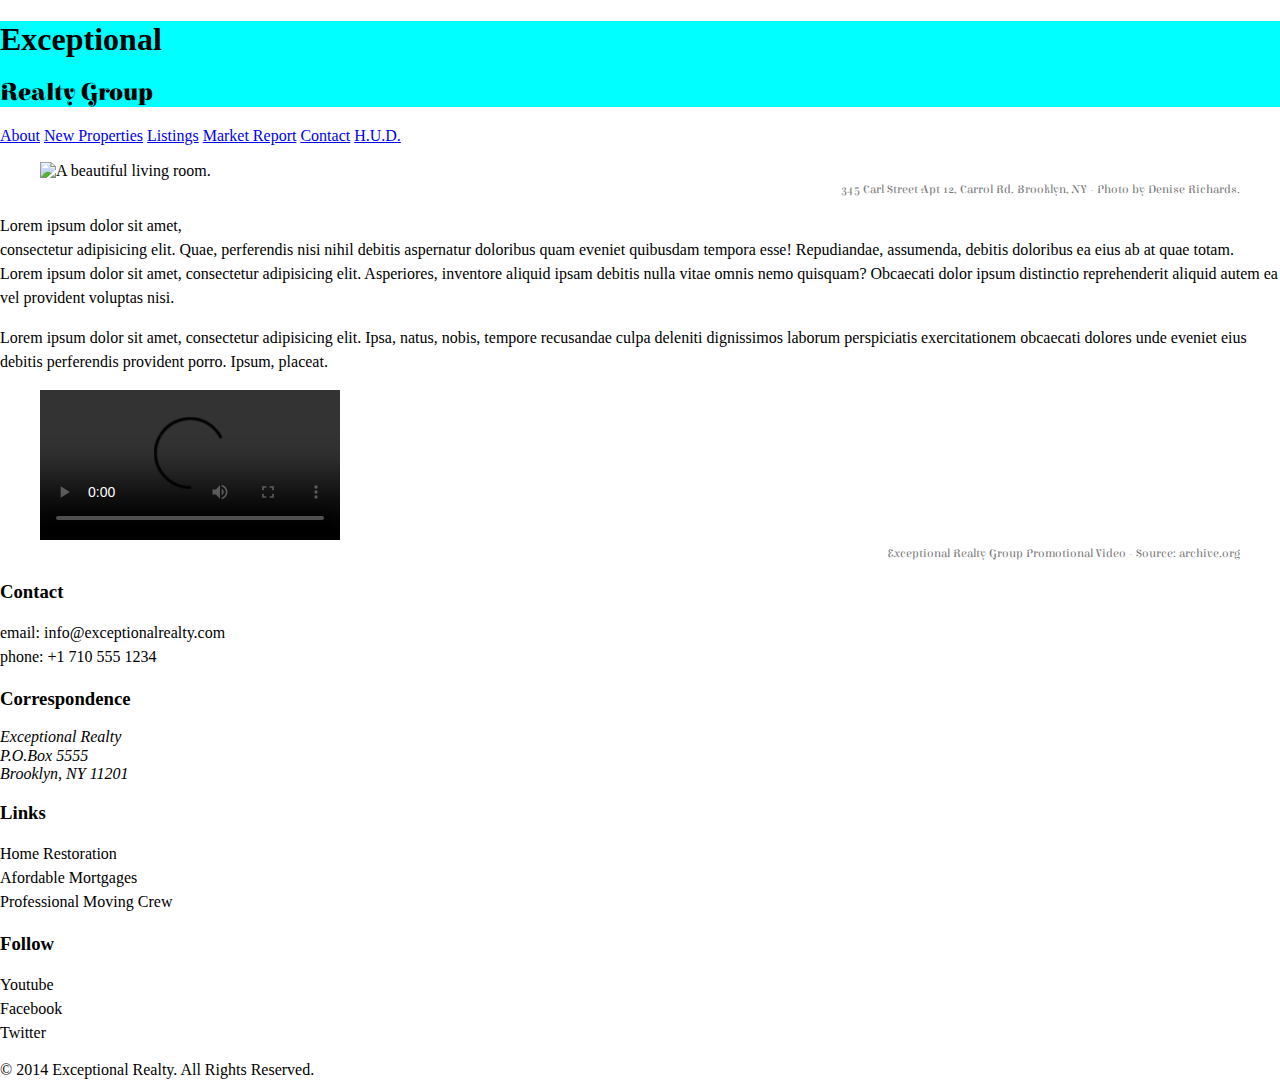
==== index.html @ 3838c8a9 "add css style to all pages" ====
<!DOCTYPE html>
<html lang="en">
  <head>
    <meta charset="UTF-8">
    <title>Exceptional Realty Group - Luxury Homes - About</title>
    <link rel="stylesheet" href="css/normalize.css">
    <link rel="stylesheet" href="css/styles.css">
    <script src="https://cdnjs.cloudflare.com/ajax/libs/modernizr/2.8.3/modernizr.min.js"></script>
  </head>
  <body>
    <header>
      <!-- logo -->
      <div id="logo">
        <h1>Exceptional</h1>
        <h2>Realty Group</h2>
      </div>

      <nav>
        <a href="index.html">About</a> <a href="new-properties.html">New Properties</a> <a href="real-estate-listings.html">Listings</a> <a href="market-report.html">Market Report</a> <a href="contact.html">Contact</a> <a href="http://hud.gov" target="_blank">H.U.D.</a>
      </nav>
    </header>

    <section id="featured-property">
      <figure>
        <img src="images/intro-pic.jpg" alt="A beautiful living room." title="Welcome to Exceptional Realty Group">
        <figcaption>345 Carl Street Apt 12, Carrol Rd. Brooklyn, NY - Photo by Denise Richards.</figcaption>
      </figure>

      <p>Lorem ipsum dolor sit amet,<br> consectetur adipisicing elit. Quae, perferendis nisi nihil debitis aspernatur doloribus quam eveniet quibusdam tempora esse! Repudiandae, assumenda, debitis doloribus ea eius ab at quae totam. Lorem ipsum dolor sit amet, consectetur adipisicing elit. Asperiores, inventore aliquid ipsam debitis nulla vitae omnis nemo quisquam? Obcaecati dolor ipsum distinctio reprehenderit aliquid autem ea vel provident voluptas nisi.</p>
      <p>Lorem ipsum dolor sit amet, consectetur adipisicing elit. Ipsa, natus, nobis, tempore recusandae culpa deleniti dignissimos laborum perspiciatis exercitationem obcaecati dolores unde eveniet eius debitis perferendis provident porro. Ipsum, placeat.</p>
    </section>

    <section id="promotional">
      <figure>
        <video controls>
          <source src="videos/real-estate.mp4" type="video/mp4"> 
          <source src="videos/real-estate.ogv" type="video/ogg">
          Your browser does not support HTML5 video. <a href="http://browsehappy.com" target="_blank">Please upgrade your browser</a>.
        </video>
        <figcaption>Exceptional Realty Group Promotional Video - Source: archive.org</figcaption>
      </figure>
    </section>

    <section id="details">
      <div>
        <h3>Contact</h3>
        <p>
          email: <a href="mailto:info@exceptionalrealty.com">info@exceptionalrealty.com</a><br>
          phone: +1 710 555 1234
        </p>
        <h3>Correspondence</h3>
        <address>
          Exceptional Realty<br>
          P.O.Box 5555<br>
          Brooklyn, NY 11201
        </address>
      </div>

      <div>
        <h3>Links</h3>
        <p>
          <a href="#" target="_blank">Home Restoration</a><br>
          <a href="#" target="_blank">Afordable Mortgages</a><br>
          <a href="#" target="_blank">Professional Moving Crew</a>
        </p>
      </div>

      <div>
        <h3>Follow</h3>
        <p>
          <a href="#" target="_blank">Youtube</a><br>
          <a href="#" target="_blank">Facebook</a><br>
          <a href="#" target="_blank">Twitter</a>
        </p>
      </div>
    </section>

    <footer>
      &copy; 2014 Exceptional Realty. All Rights Reserved.
    </footer>

  </body>
</html>
---- css/styles.css ----
@import url('https://fonts.googleapis.com/css?family=Clicker+Script|Elsie+Swash+Caps');

p{
    font-size: 1em;
    line-height: 1.5;
}

figcaption {
    /* font-weight: normal;
    font-size: 0.75em;
    line-height: 1.5em;
    font-family: Georgia, "New Times Roman", serif; */
    font: normal 0.75em/1.5em 'Elsie Swash Caps', cursive;
    color: #777;
    text-align: right;
}

.milk-text {
    font: bold 2.6em 'Elsie Swash Caps', cursive;
    color: white;
    text-shadow: 0.2px 3px #000;
}

#logo {
    background-color: aqua;
}

#logo h1 {
    font-family: 'Clickers Script', cursive;
}

#logo h2 {
    font-family: 'Elsie Swash Caps', cursive;
}

#details a:link, #details a:visited {
    color: black;
    text-decoration: none;
}

#details a:hover {
    color: black;
    text-decoration:  underline;
}

#details a:active {
    color: red;
}
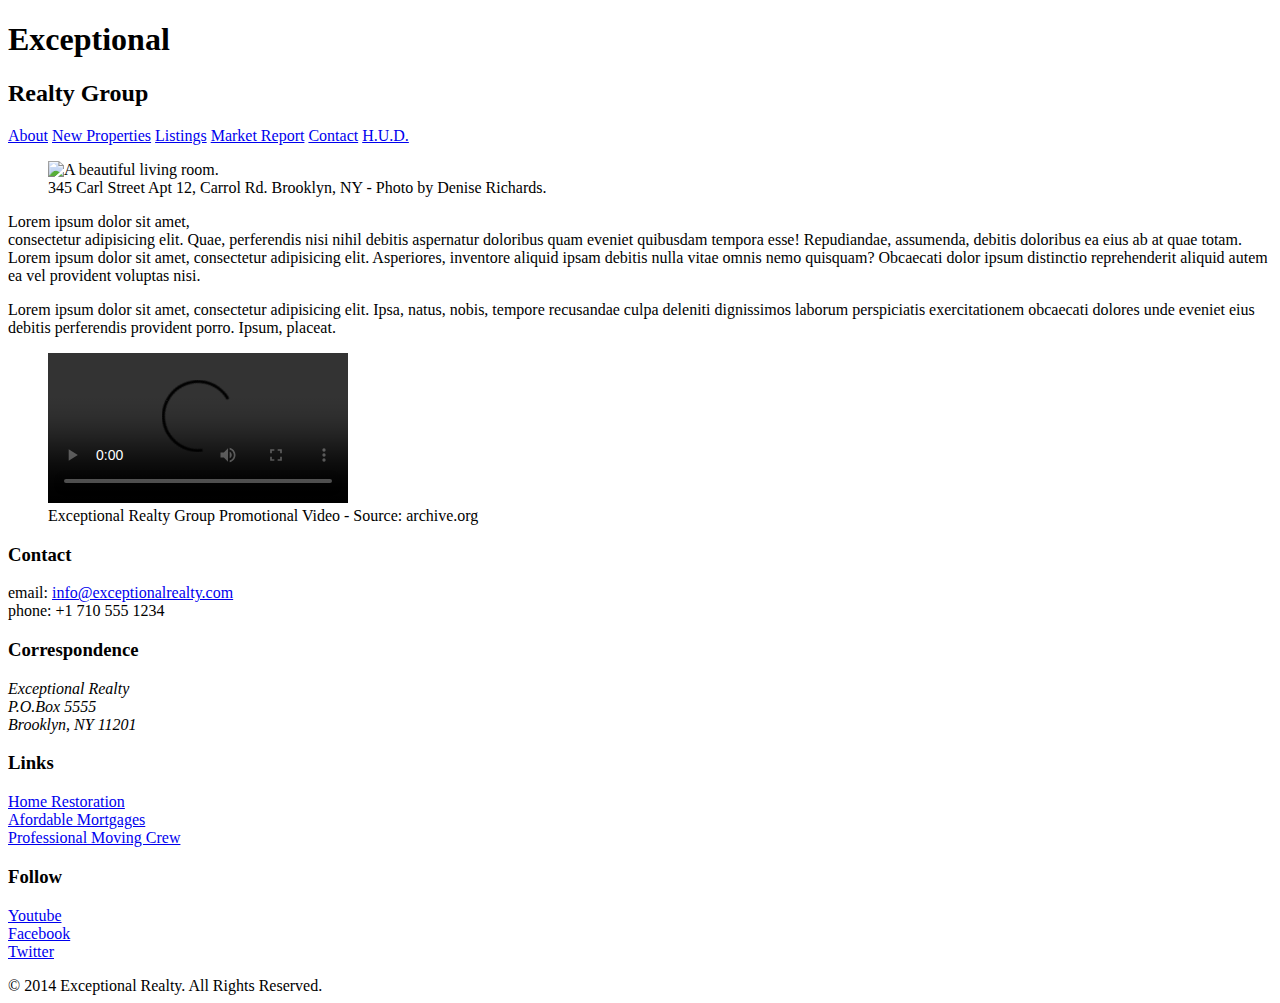
==== commit 719932b4: "automatically backed up by learn" ====
--- a/index.html
+++ b/index.html
@@ -3,17 +3,12 @@
   <head>
     <meta charset="UTF-8">
     <title>Exceptional Realty Group - Luxury Homes - About</title>
-    <link rel="stylesheet" href="css/normalize.css">
-    <link rel="stylesheet" href="css/styles.css">
-    <script src="https://cdnjs.cloudflare.com/ajax/libs/modernizr/2.8.3/modernizr.min.js"></script>
   </head>
   <body>
     <header>
       <!-- logo -->
-      <div id="logo">
-        <h1>Exceptional</h1>
-        <h2>Realty Group</h2>
-      </div>
+      <h1>Exceptional</h1>
+      <h2>Realty Group</h2>
 
       <nav>
         <a href="index.html">About</a> <a href="new-properties.html">New Properties</a> <a href="real-estate-listings.html">Listings</a> <a href="market-report.html">Market Report</a> <a href="contact.html">Contact</a> <a href="http://hud.gov" target="_blank">H.U.D.</a>
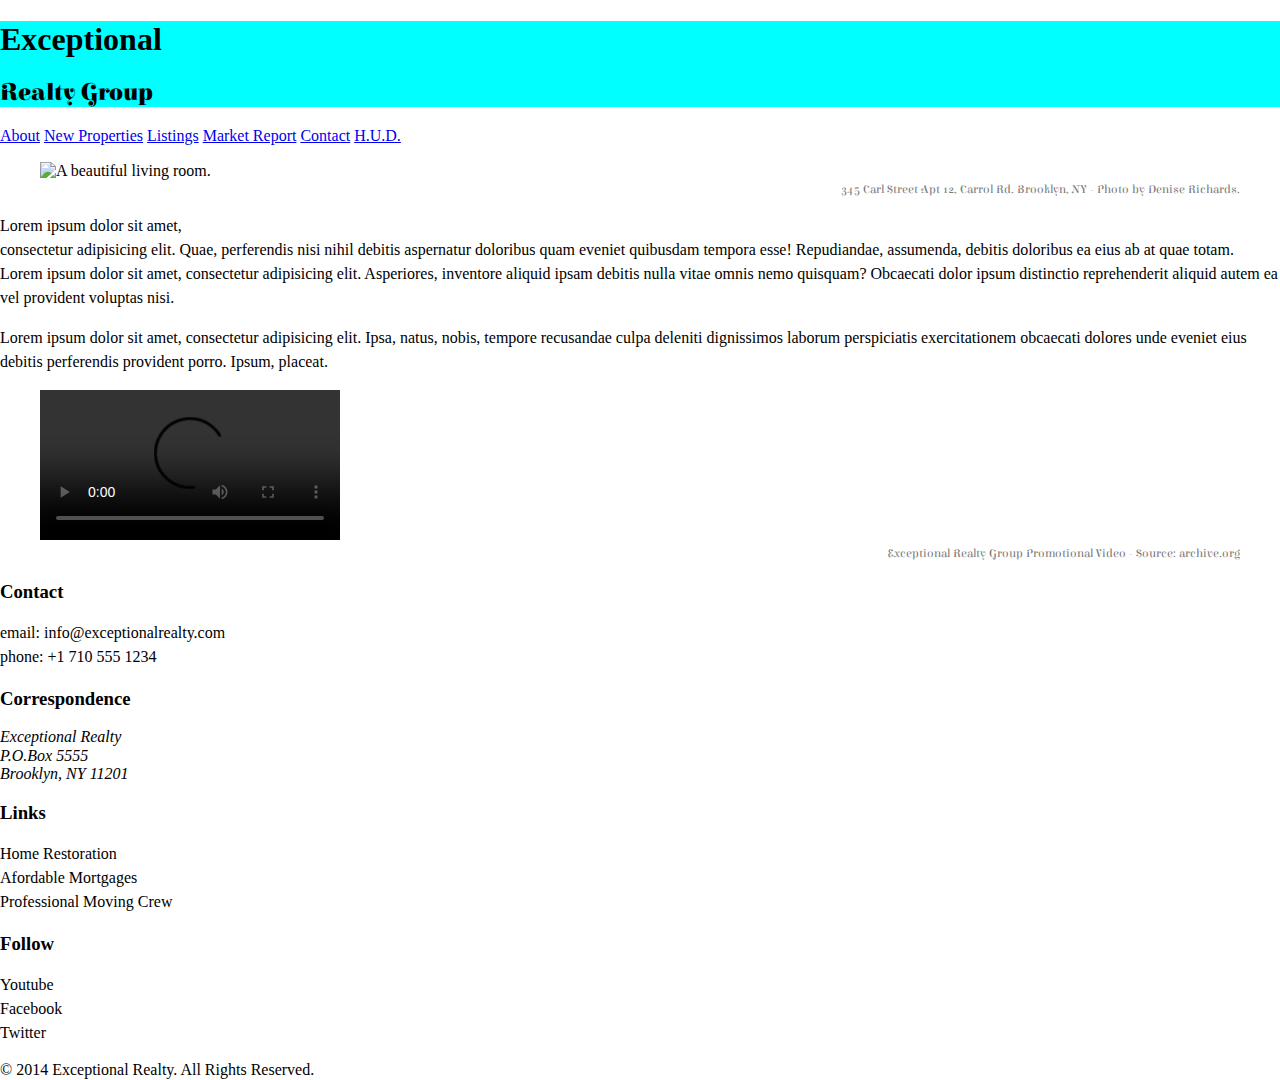
==== commit 821e8515: "automatically backed up by learn" ====
--- a/index.html
+++ b/index.html
@@ -3,12 +3,17 @@
   <head>
     <meta charset="UTF-8">
     <title>Exceptional Realty Group - Luxury Homes - About</title>
+    <link rel="stylesheet" href="css/normalize.css">
+    <link rel="stylesheet" href="css/styles.css">
+    <script src="https://cdnjs.cloudflare.com/ajax/libs/modernizr/2.8.3/modernizr.min.js"></script>
   </head>
   <body>
     <header>
       <!-- logo -->
-      <h1>Exceptional</h1>
-      <h2>Realty Group</h2>
+      <div id="logo">
+        <h1>Exceptional</h1>
+        <h2>Realty Group</h2>
+      </div>
 
       <nav>
         <a href="index.html">About</a> <a href="new-properties.html">New Properties</a> <a href="real-estate-listings.html">Listings</a> <a href="market-report.html">Market Report</a> <a href="contact.html">Contact</a> <a href="http://hud.gov" target="_blank">H.U.D.</a>
@@ -28,7 +33,7 @@
     <section id="promotional">
       <figure>
         <video controls>
-          <source src="videos/real-estate.mp4" type="video/mp4"> 
+          <source src="videos/real-estate.mp4" type="video/mp4">
           <source src="videos/real-estate.ogv" type="video/ogg">
           Your browser does not support HTML5 video. <a href="http://browsehappy.com" target="_blank">Please upgrade your browser</a>.
         </video>
@@ -75,4 +80,4 @@
     </footer>
 
   </body>
-</html>+</html>
--- a/css/styles.css
+++ b/css/styles.css
@@ -0,0 +1,48 @@
+@import url('https://fonts.googleapis.com/css?family=Clicker+Script|Elsie+Swash+Caps');
+
+p{
+    font-size: 1em;
+    line-height: 1.5;
+}
+
+figcaption {
+    /* font-weight: normal;
+    font-size: 0.75em;
+    line-height: 1.5em;
+    font-family: Georgia, "New Times Roman", serif; */
+    font: normal 0.75em/1.5em 'Elsie Swash Caps', cursive;
+    color: #777;
+    text-align: right;
+}
+
+.milk-text {
+    font: bold 2.6em 'Elsie Swash Caps', cursive;
+    color: white;
+    text-shadow: 0.2px 3px #000;
+}
+
+#logo {
+    background-color: aqua;
+}
+
+#logo h1 {
+    font-family: 'Clickers Script', cursive;
+}
+
+#logo h2 {
+    font-family: 'Elsie Swash Caps', cursive;
+}
+
+#details a:link, #details a:visited {
+    color: black;
+    text-decoration: none;
+}
+
+#details a:hover {
+    color: black;
+    text-decoration:  underline;
+}
+
+#details a:active {
+    color: red;
+}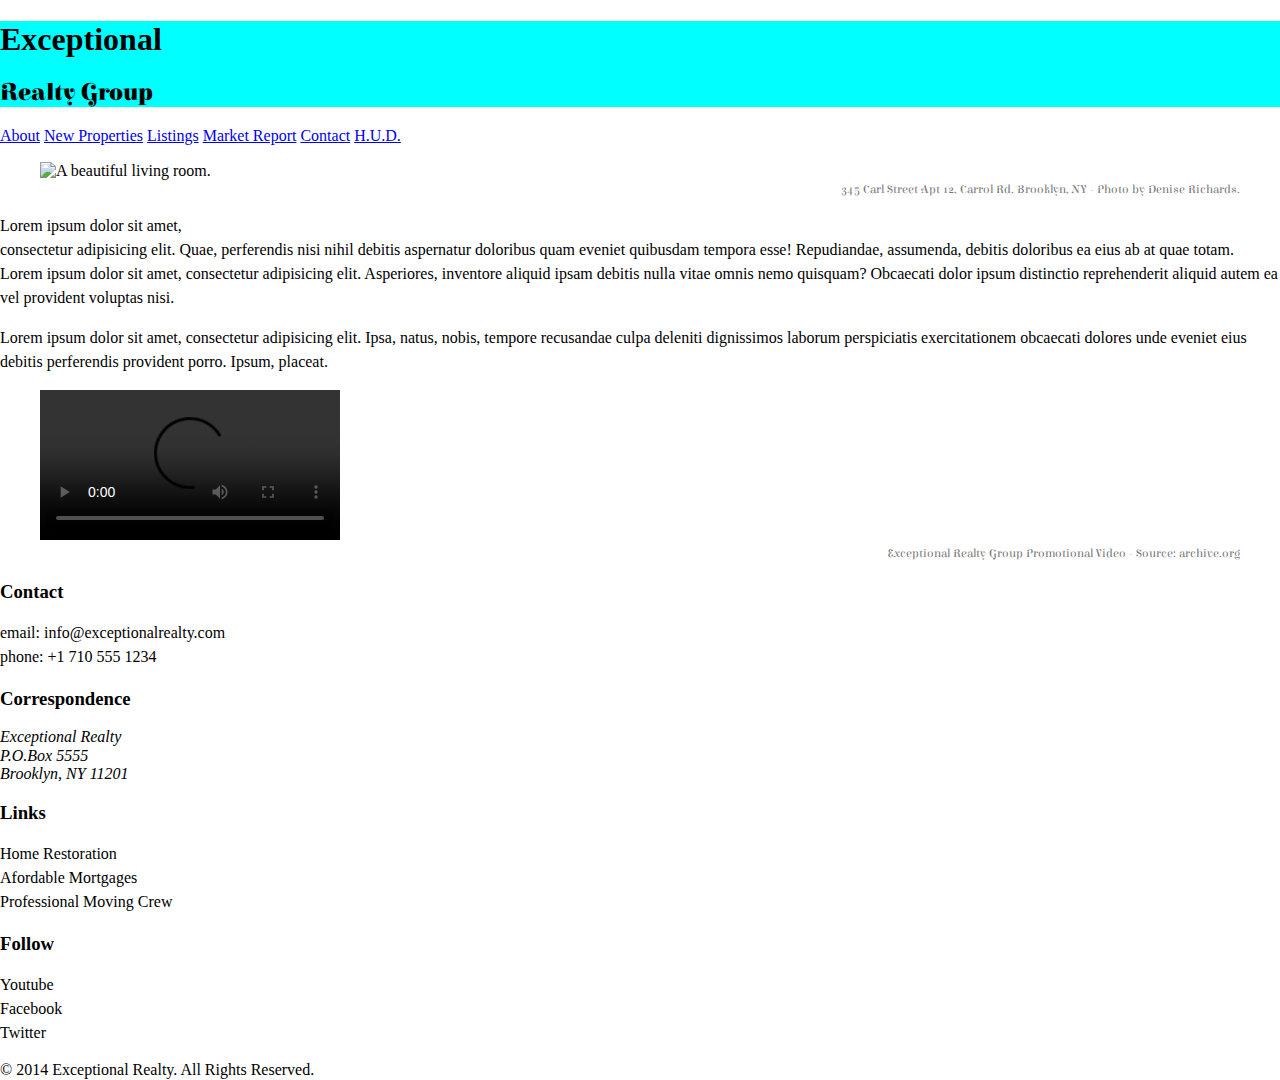
==== commit 252b8a23: "automatically backed up by learn" ====
--- a/index.html
+++ b/index.html
@@ -33,7 +33,7 @@
     <section id="promotional">
       <figure>
         <video controls>
-          <source src="videos/real-estate.mp4" type="video/mp4">
+          <source src="videos/real-estate.mp4" type="video/mp4"> 
           <source src="videos/real-estate.ogv" type="video/ogg">
           Your browser does not support HTML5 video. <a href="http://browsehappy.com" target="_blank">Please upgrade your browser</a>.
         </video>
@@ -80,4 +80,4 @@
     </footer>
 
   </body>
-</html>
+</html>